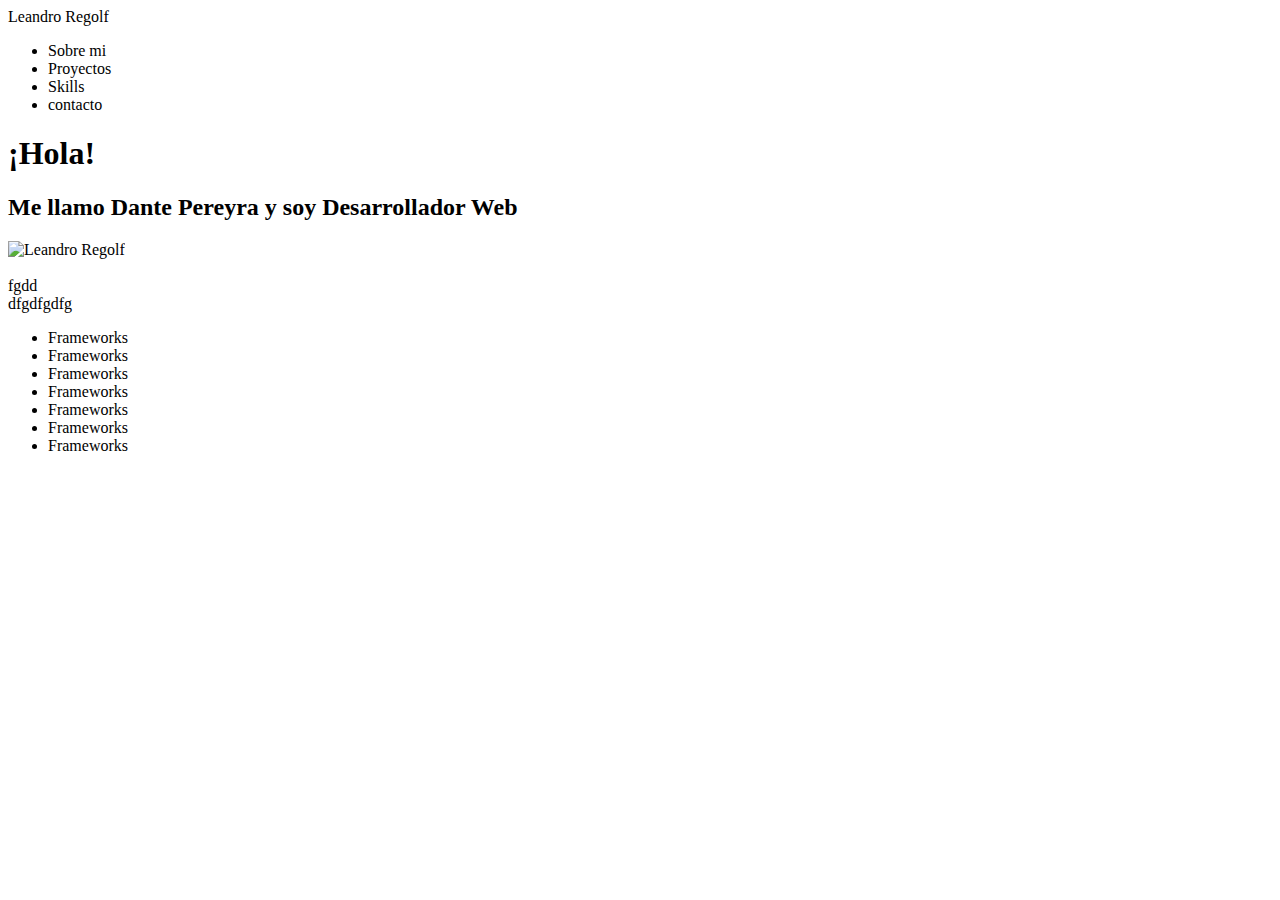
==== index.html @ 0341a490 "Estructura HTML" ====
<!DOCTYPE html>
<html lang="es-AR">
<head>
    <meta charset="UTF-8">
    <meta http-equiv="X-UA-Compatible" content="IE=edge">
    <meta name="viewport" content="width=device-width, initial-scale=1.0">
    <title>Dante Pereyra | Desarrollador Web</title>
    <meta name="description" content="Soy un Desarrollador Web con amplia experiencia en Frontend y en tecnologías como Bootstrap, Angular y React.">
    <meta property="og:title" content="Dante Pereyra | Desarrollador Web">
    <meta property="og:url" content="https://desarrolloweb.tk/" />
    <meta property="og:description" content="Soy un Desarrollador Web con amplia experiencia en Frontend y en tecnologías como Bootstrap, Angular y React.">
    <meta property="og:image" content="images/image-placeholder-300x200.png">
    <link rel="preconnect" href="https://fonts.googleapis.com">
    <link rel="preconnect" href="https://fonts.gstatic.com" crossorigin>
    <link href="https://fonts.googleapis.com/css2?family=Montserrat:ital,wght@0,300;0,400;0,700;1,400&display=swap" rel="stylesheet">
    <link rel="stylesheet" href="style.css">
</head>
<body>

<div id="contenedor">
    <div id="encabezado">
        <div id="nombre-menu">Leandro Regolf</div>
        <ul id="links">
            <li>Sobre mi</li>
            <li>Proyectos</li>
            <li>Skills</li>
            <li>contacto</li>
        </ul>
    </div>

    <header id="hero">
        <div id="saludo">
            <h1>¡Hola!</h1>
            <h2>Me llamo Dante Pereyra y soy Desarrollador Web</h2>
        </div>
        <img src="images/leandro.png" alt="Leandro Regolf" id="foto-hero">
        <div id="social-bar">
            <a href="#twitter"><img src="images/twitter.png" alt="" class="twitter"></a>
            <a href="#github"><img src="images/github.png" alt="" class="github"></a>
            <a href="#linkedin"><img src="images/linkedin.png" alt="" class="linkedin"></a>
        </div>
    </header>

    <main id="principal" >
        <div id="sobre-mi">fgdd
        </div>

        <div id="proyectos">dfgdfgdfg
        </div>

        <div id="frameworks">
            <ul>
                <li>Frameworks</li>
                <li>Frameworks</li>
                <li>Frameworks</li>
                <li>Frameworks</li>
                <li>Frameworks</li>
                <li>Frameworks</li>
                <li>Frameworks</li>
            </ul>
        </div>

        <div id="referencias">
        </div>
    </main>

    <footer id="contacto">
    </footer>
</div>

</body>
</html>
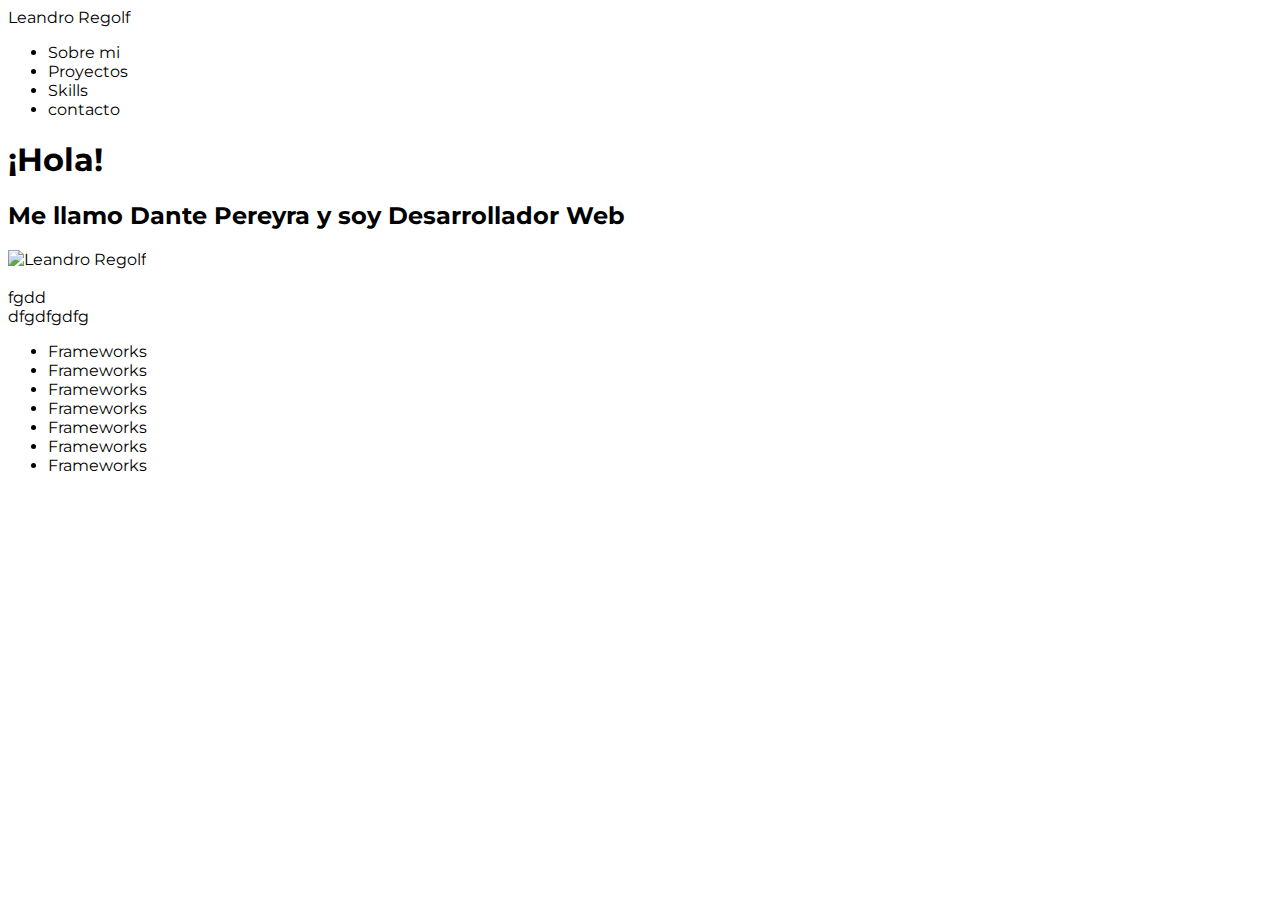
==== commit bd4e5178: "css mobile correccion" ====
--- a/index.html
+++ b/index.html
@@ -13,7 +13,7 @@
     <link rel="preconnect" href="https://fonts.googleapis.com">
     <link rel="preconnect" href="https://fonts.gstatic.com" crossorigin>
     <link href="https://fonts.googleapis.com/css2?family=Montserrat:ital,wght@0,300;0,400;0,700;1,400&display=swap" rel="stylesheet">
-    <link rel="stylesheet" href="style.css">
+    <link rel="stylesheet" href="css/mobile.css">
 </head>
 <body>
 
--- a/css/mobile.css
+++ b/css/mobile.css
@@ -0,0 +1,3 @@
+body {
+    font-family: 'Montserrat', sans-serif;
+}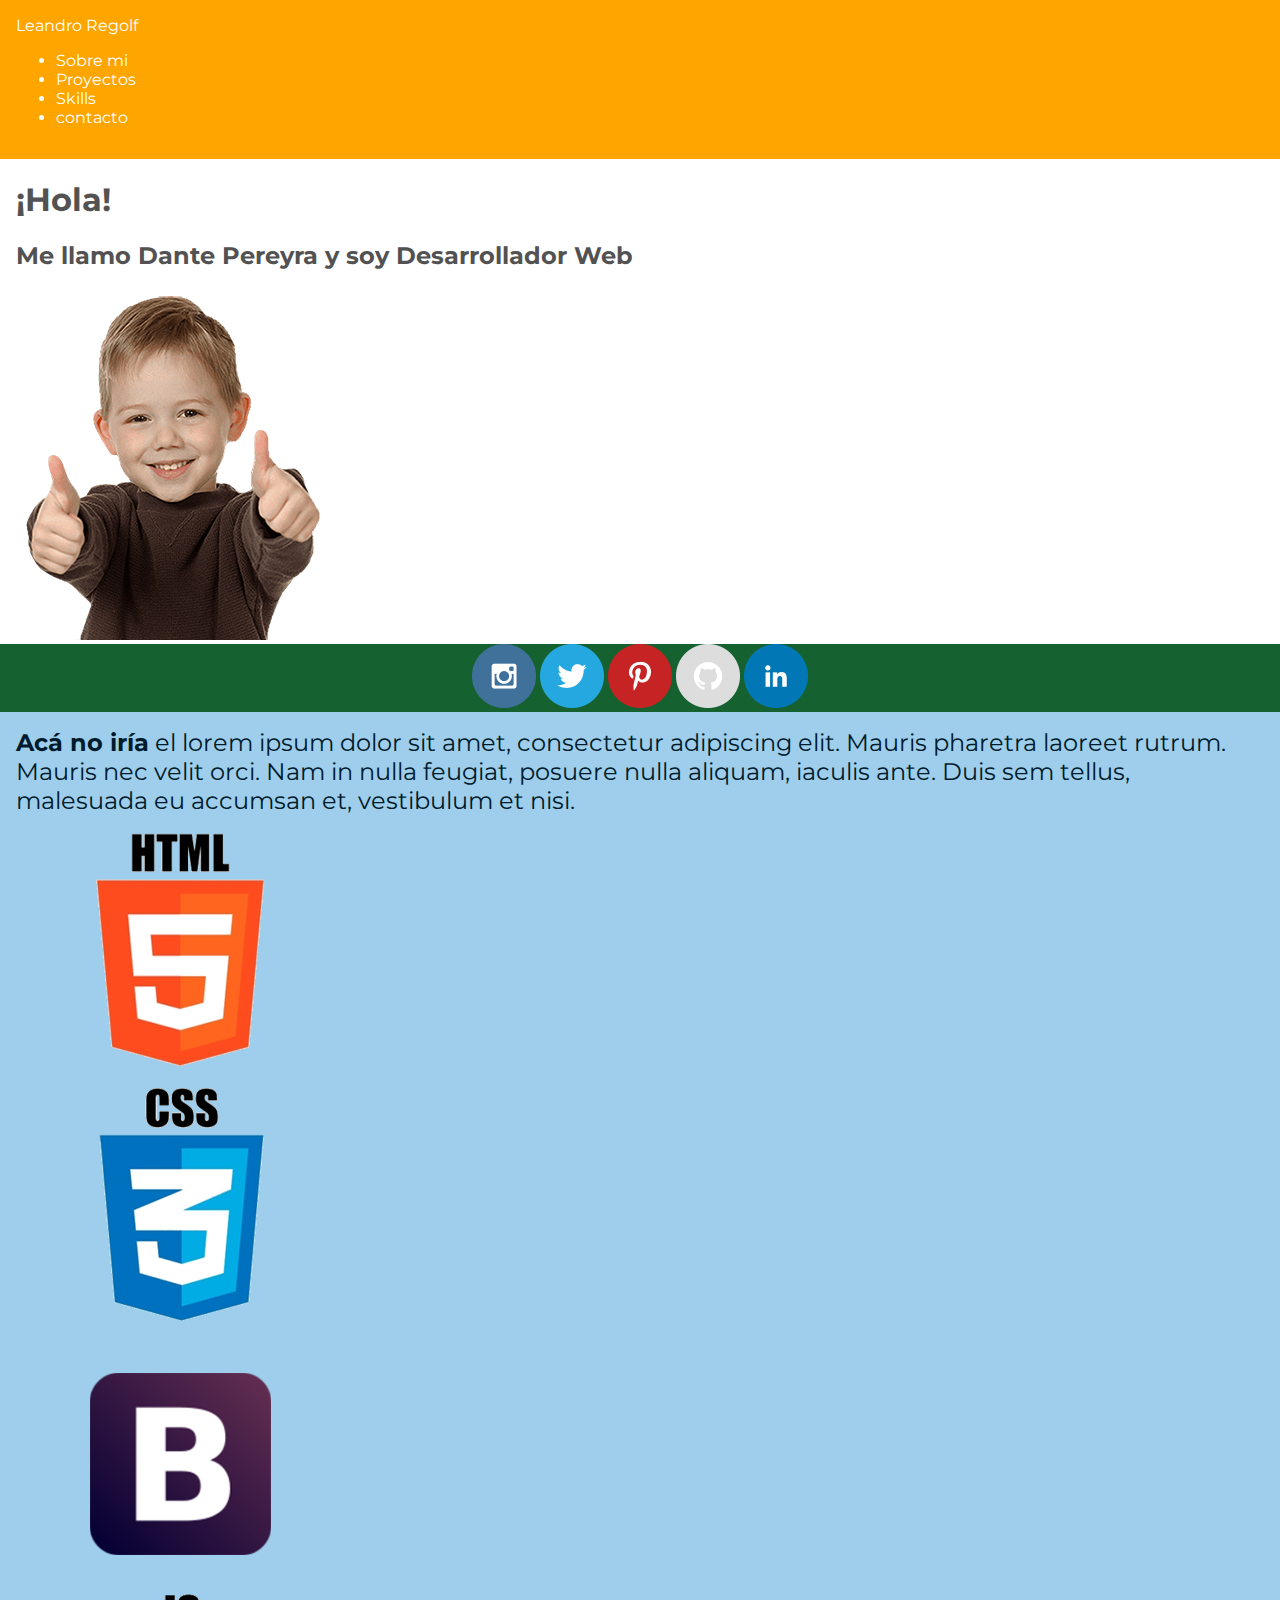
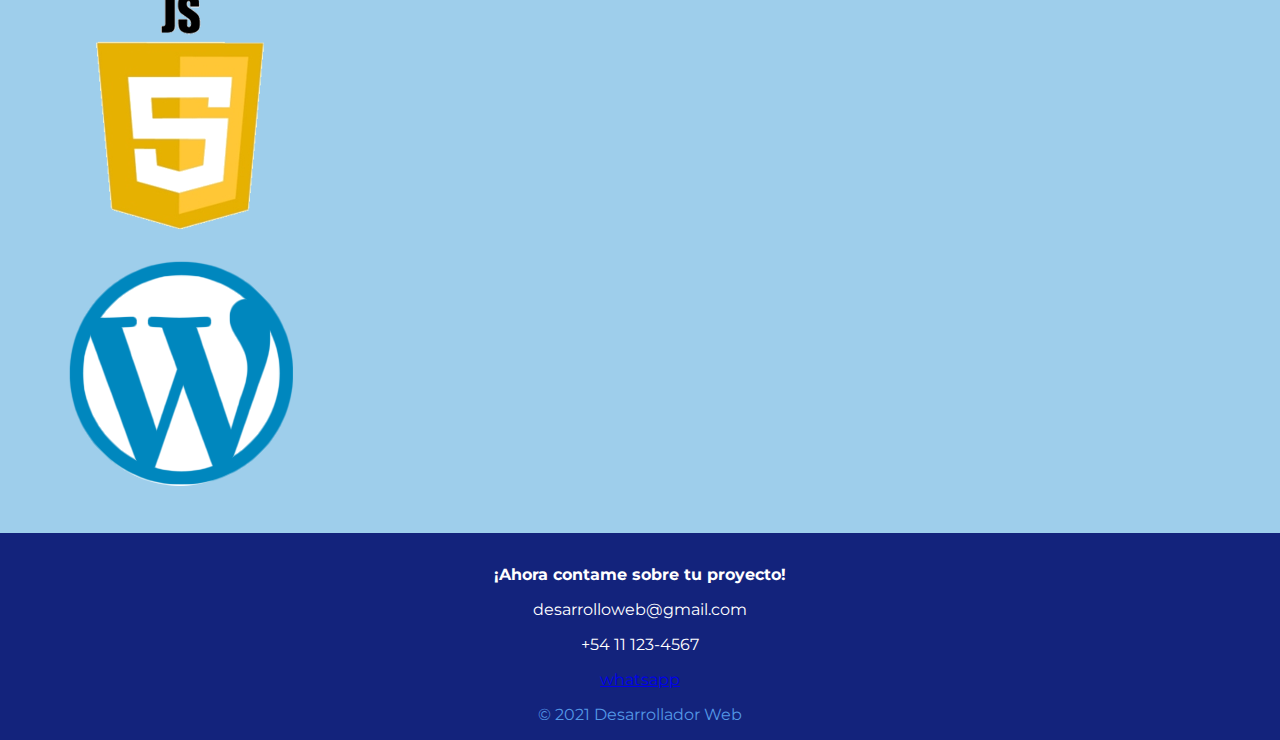
==== commit 056bb687: "iconos logos hero(nene) algo de texto en sobre-mi contacto bottom" ====
--- a/index.html
+++ b/index.html
@@ -33,30 +33,34 @@
             <h1>¡Hola!</h1>
             <h2>Me llamo Dante Pereyra y soy Desarrollador Web</h2>
         </div>
-        <img src="images/leandro.png" alt="Leandro Regolf" id="foto-hero">
+        <img src="images/hero.png" alt="Leandro Regolf" id="foto-hero">
         <div id="social-bar">
-            <a href="#twitter"><img src="images/twitter.png" alt="" class="twitter"></a>
-            <a href="#github"><img src="images/github.png" alt="" class="github"></a>
-            <a href="#linkedin"><img src="images/linkedin.png" alt="" class="linkedin"></a>
+            <a href="#github" target="_blank"><img src="images/icn_instagram.png" alt="instagram"></a>
+            <a href="#twitter" target="_blank"><img src="images/icn_twitter.png" alt="twitter"></a>
+            <a href="#pinterest" target="_blank"><img src="images/icn_pinterest.png" alt="pinterest"></a>
+            <a href="#github" target="_blank"><img src="images/icn_github.png" alt="github"></a>
+            <a href="#linkedin" target="_blank"><img src="images/icn_linkedin.png" alt="linkedin"></a>
         </div>
     </header>
 
-    <main id="principal" >
-        <div id="sobre-mi">fgdd
+    <main id="principal">
+        <div id="sobre-mi">
+            <b>Acá no iría</b> el lorem ipsum dolor sit amet, consectetur adipiscing elit.
+            Mauris pharetra laoreet rutrum. Mauris nec velit orci.
+            Nam in nulla feugiat, posuere nulla aliquam, iaculis ante.
+            Duis sem tellus, malesuada eu accumsan et, vestibulum et nisi.
         </div>
 
-        <div id="proyectos">dfgdfgdfg
+        <div id="proyectos">
         </div>
 
         <div id="frameworks">
             <ul>
-                <li>Frameworks</li>
-                <li>Frameworks</li>
-                <li>Frameworks</li>
-                <li>Frameworks</li>
-                <li>Frameworks</li>
-                <li>Frameworks</li>
-                <li>Frameworks</li>
+                <li><img src="images/lgo_html.png" alt="html"></li>
+                <li><img src="images/lgo_css.png" alt="css"></li>
+                <li><img src="images/lgo_bootstrap.png" alt="bootstrap"></li>
+                <li><img src="images/lgo_javascript.png" alt="javascript"></li>
+                <li><img src="images/lgo_wordpress.png" alt="wordpress"></li>
             </ul>
         </div>
 
@@ -65,6 +69,14 @@
     </main>
 
     <footer id="contacto">
+        <p><b>¡Ahora contame sobre tu proyecto!</b></p>
+        <p>desarrolloweb@gmail.com</p>
+        <p>+54 11 123-4567</p>
+        <p><a href="https://wa.me/54111234567" target="_blank">whatsapp</a></p>
+
+        <div id="copyright">
+            © 2021 Desarrollador Web
+        </div>
     </footer>
 </div>
 
--- a/css/mobile.css
+++ b/css/mobile.css
@@ -1,3 +1,56 @@
 body {
+    margin: 0;
     font-family: 'Montserrat', sans-serif;
+}
+
+#encabezado {
+    background: orange;
+    color: white;
+    padding: 1em;
+}
+
+#hero {
+    background: rgb(255, 255, 255);
+    color: rgb(82, 82, 82);
+}
+
+#hero.img {
+    margin: 0px;
+}
+
+#saludo {
+    padding-left: 1em;
+    padding-right: 1em;
+    padding-top: 0px;
+    padding-bottom: 0px;
+}
+
+#social-bar {
+    background: rgb(21, 97, 47);
+    text-align: center;
+}
+
+#principal {
+    background: rgb(158, 206, 235);
+    color: rgb(0, 27, 44);
+    padding: 1em;
+}
+
+#sobre-mi {
+   font-size: 1.5em;
+}
+
+#frameworks li {
+    list-style-type: none;
+}
+
+#contacto {
+    background: rgb(19, 35, 124);
+    color: white;
+    padding: 1em;
+    text-align: center;
+}
+
+#copyright {
+    color: rgb(84, 152, 230);
 }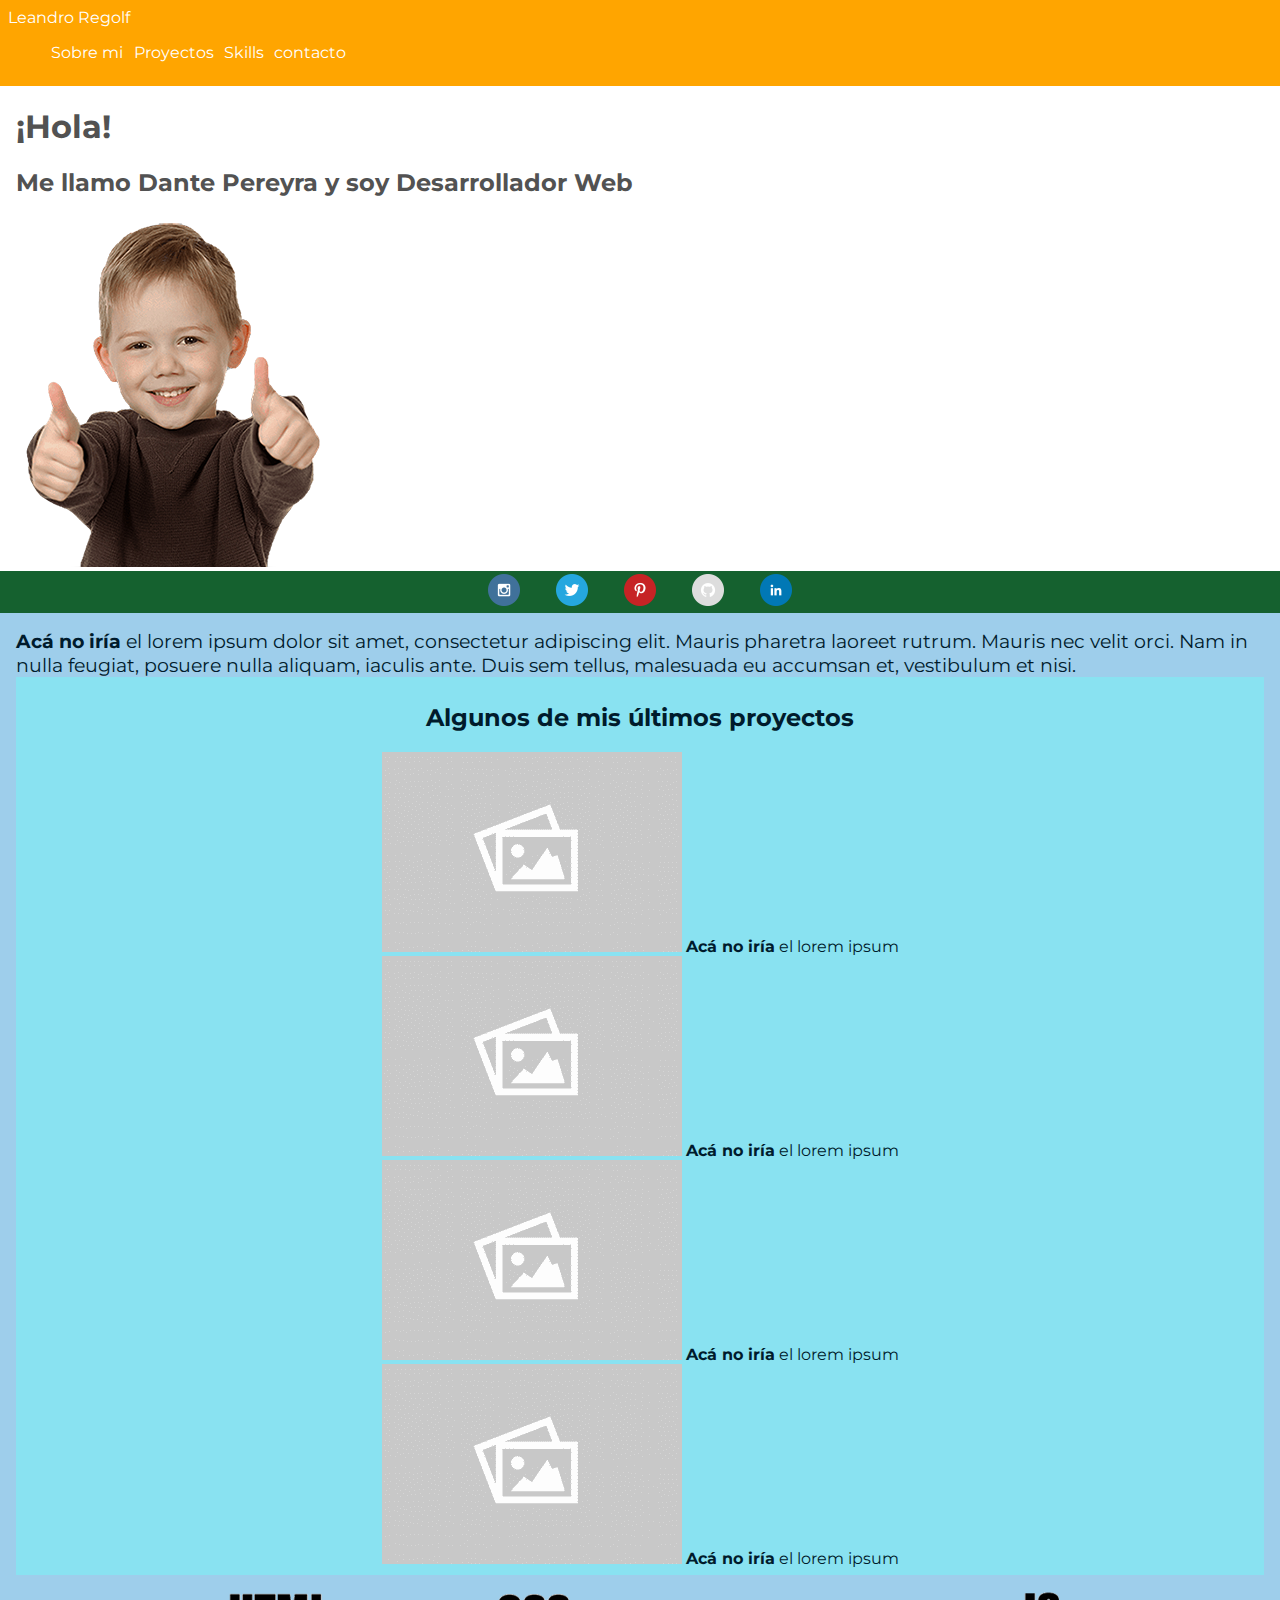
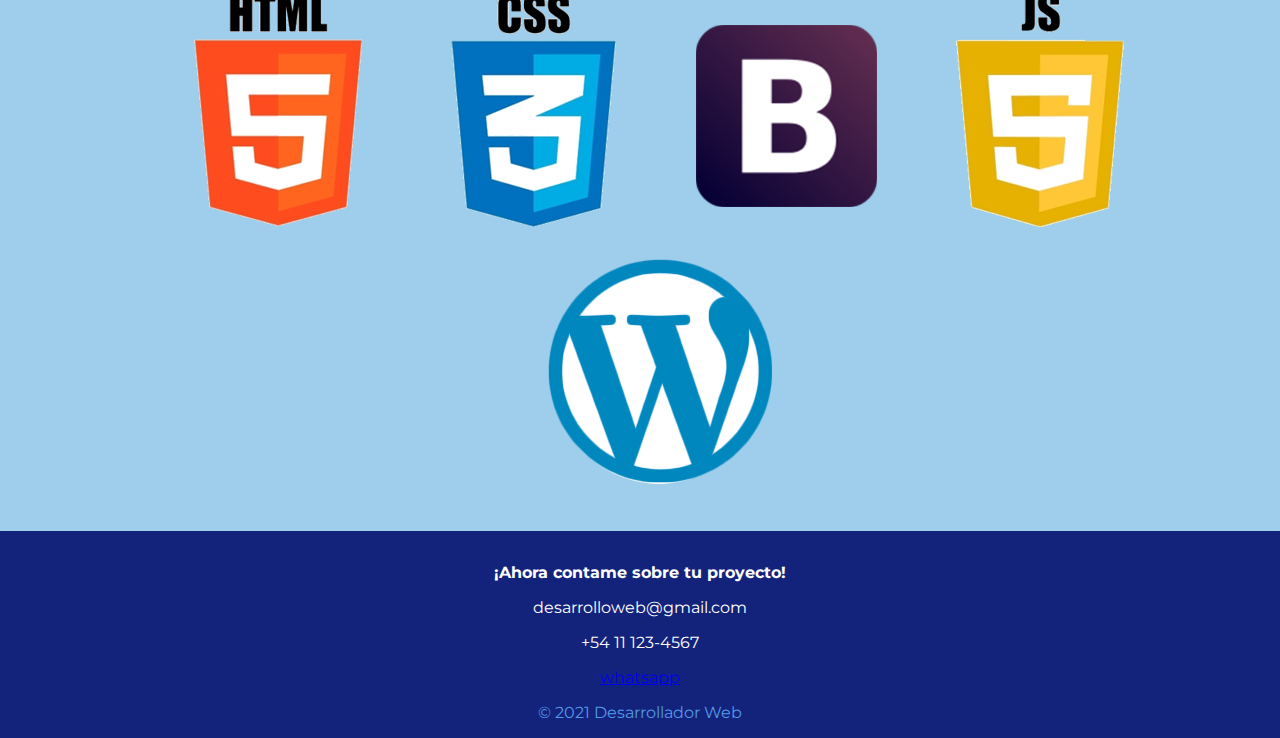
==== commit 1eefaa62: "imagenes y textos genericos en proyectos" ====
--- a/index.html
+++ b/index.html
@@ -52,6 +52,26 @@
         </div>
 
         <div id="proyectos">
+            <h2>Algunos de mis últimos proyectos</h2>
+            <div id="proyecto">
+                <img src="images/Apple.png" alt="Apple">
+                <b>Acá no iría</b> el lorem ipsum
+            </div>
+
+            <div id="proyecto">
+                <img src="images/SONY.png" alt="SONY">
+                <b>Acá no iría</b> el lorem ipsum
+            </div>
+
+            <div id="proyecto">
+                <img src="images/Disney.png" alt="Disney">
+                <b>Acá no iría</b> el lorem ipsum
+            </div>
+
+            <div id="proyecto">
+                <img src="images/AngeloPaolo.png" alt="AngeloPaolo">
+                <b>Acá no iría</b> el lorem ipsum
+            </div>
         </div>
 
         <div id="frameworks">
--- a/css/mobile.css
+++ b/css/mobile.css
@@ -6,7 +6,14 @@
 #encabezado {
     background: orange;
     color: white;
-    padding: 1em;
+    padding: 0.5em;
+}
+
+#encabezado li {
+    display: inline;
+    list-style-type: none;
+    padding-right: 0.2em;
+    padding-left: 0.2em;
 }
 
 #hero {
@@ -28,6 +35,13 @@
 #social-bar {
     background: rgb(21, 97, 47);
     text-align: center;
+    padding: 0.2em;
+}
+
+#social-bar img{
+    height: 2em;
+    padding-left: 1em;
+    padding-right: 1em;
 }
 
 #principal {
@@ -37,10 +51,21 @@
 }
 
 #sobre-mi {
-   font-size: 1.5em;
+   font-size: 1.2em;
+}
+
+#proyectos {
+    background: rgb(137, 226, 241);
+    padding: 0.4em;
+    text-align: center;
+}
+
+#frameworks {
+    text-align: center;
 }
 
 #frameworks li {
+    display: inline;
     list-style-type: none;
 }
 
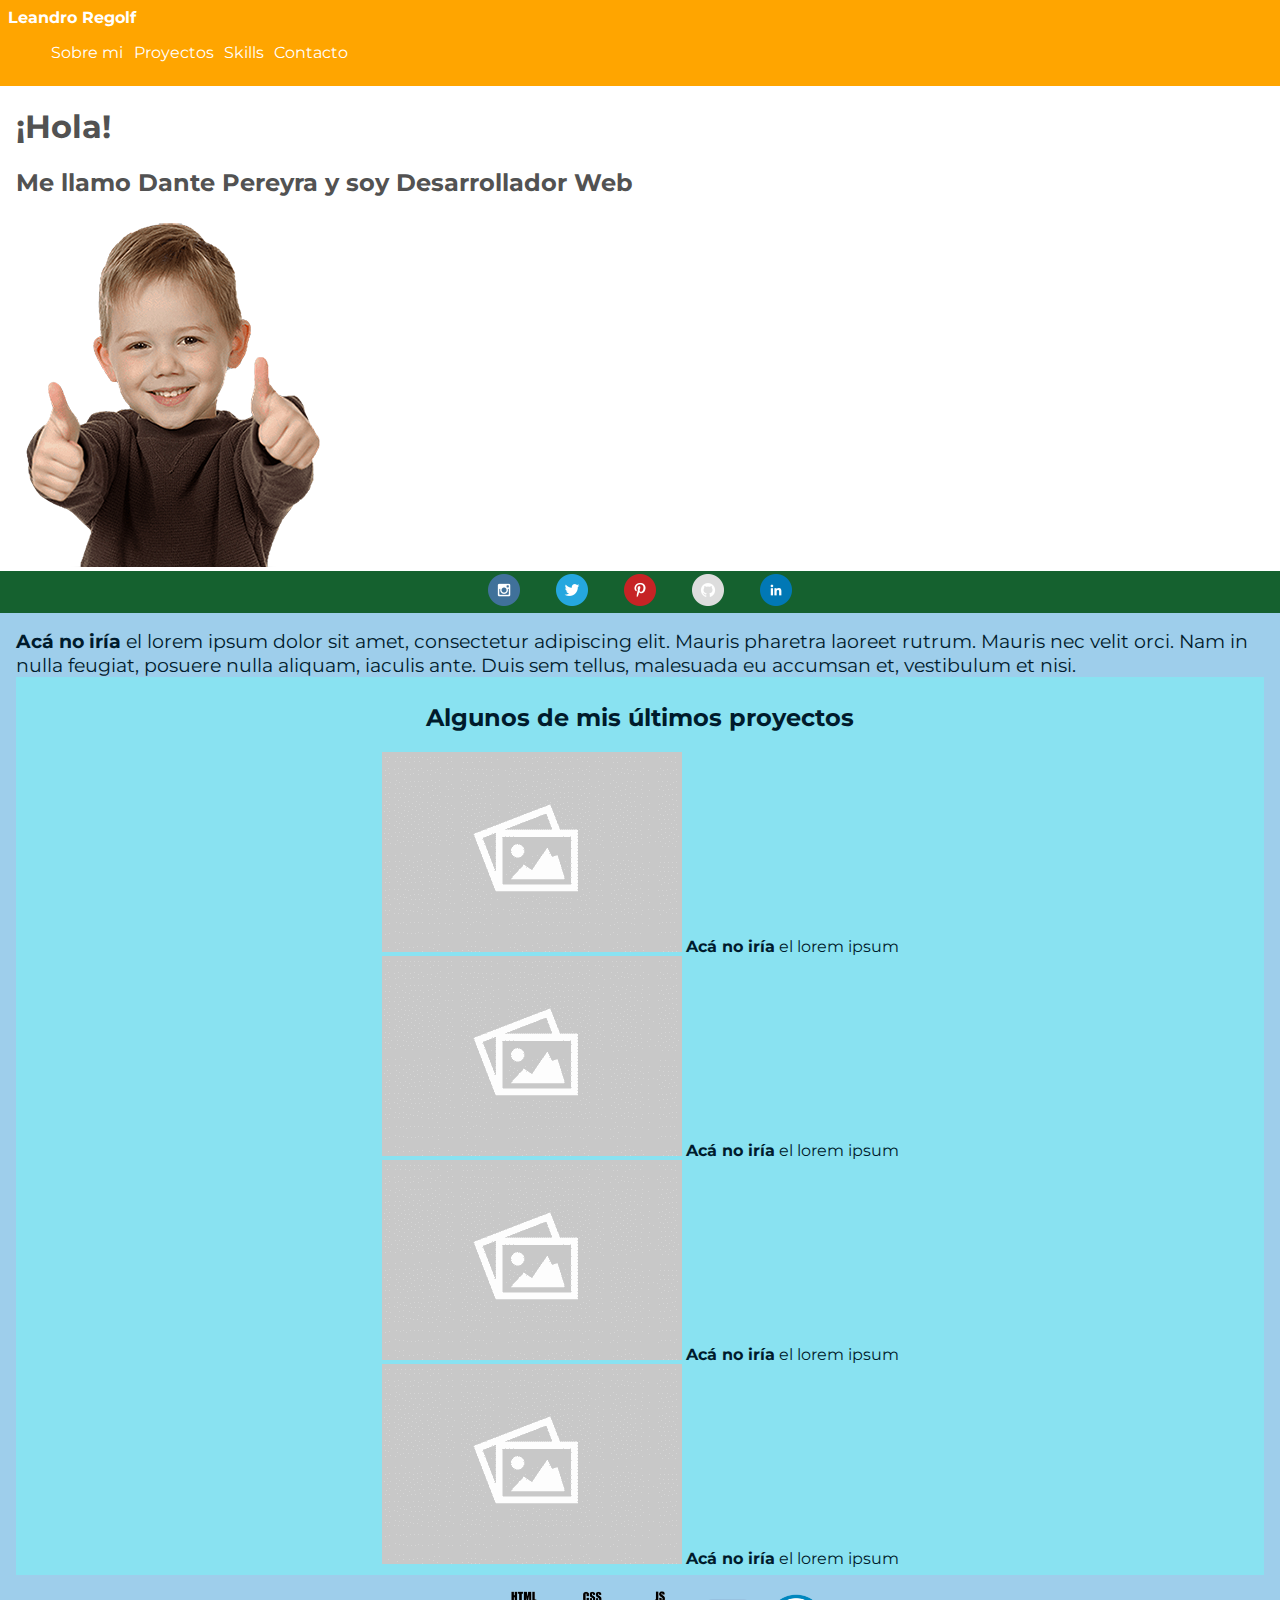
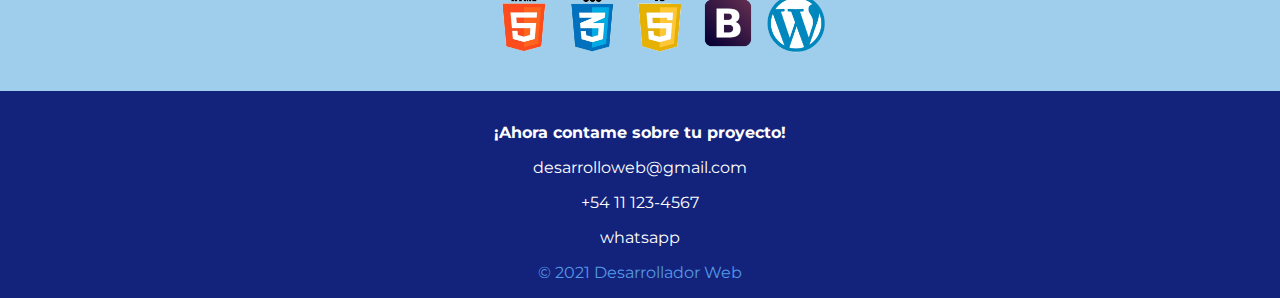
==== commit 9507021b: "algunos links mas con anchors /" ====
--- a/index.html
+++ b/index.html
@@ -19,12 +19,12 @@
 
 <div id="contenedor">
     <div id="encabezado">
-        <div id="nombre-menu">Leandro Regolf</div>
+        <div id="nombre-menu"><b>Leandro Regolf</b></div>
         <ul id="links">
-            <li>Sobre mi</li>
-            <li>Proyectos</li>
-            <li>Skills</li>
-            <li>contacto</li>
+            <li><a href="#sobre-mi">Sobre mi</a></li>
+            <li><a href="#proyectos">Proyectos</a></li>
+            <li><a href="#frameworks">Skills</a></li>
+            <li><a href="#contacto">Contacto</a></li>
         </ul>
     </div>
 
@@ -78,8 +78,8 @@
             <ul>
                 <li><img src="images/lgo_html.png" alt="html"></li>
                 <li><img src="images/lgo_css.png" alt="css"></li>
+                <li><img src="images/lgo_javascript.png" alt="javascript"></li>
                 <li><img src="images/lgo_bootstrap.png" alt="bootstrap"></li>
-                <li><img src="images/lgo_javascript.png" alt="javascript"></li>
                 <li><img src="images/lgo_wordpress.png" alt="wordpress"></li>
             </ul>
         </div>
--- a/css/mobile.css
+++ b/css/mobile.css
@@ -14,6 +14,11 @@
     list-style-type: none;
     padding-right: 0.2em;
     padding-left: 0.2em;
+}
+
+#encabezado a, a:link, a:visited {
+    color: white;
+    text-decoration: none;
 }
 
 #hero {
@@ -69,6 +74,10 @@
     list-style-type: none;
 }
 
+#frameworks li img {
+    height: 4em;
+}
+
 #contacto {
     background: rgb(19, 35, 124);
     color: white;
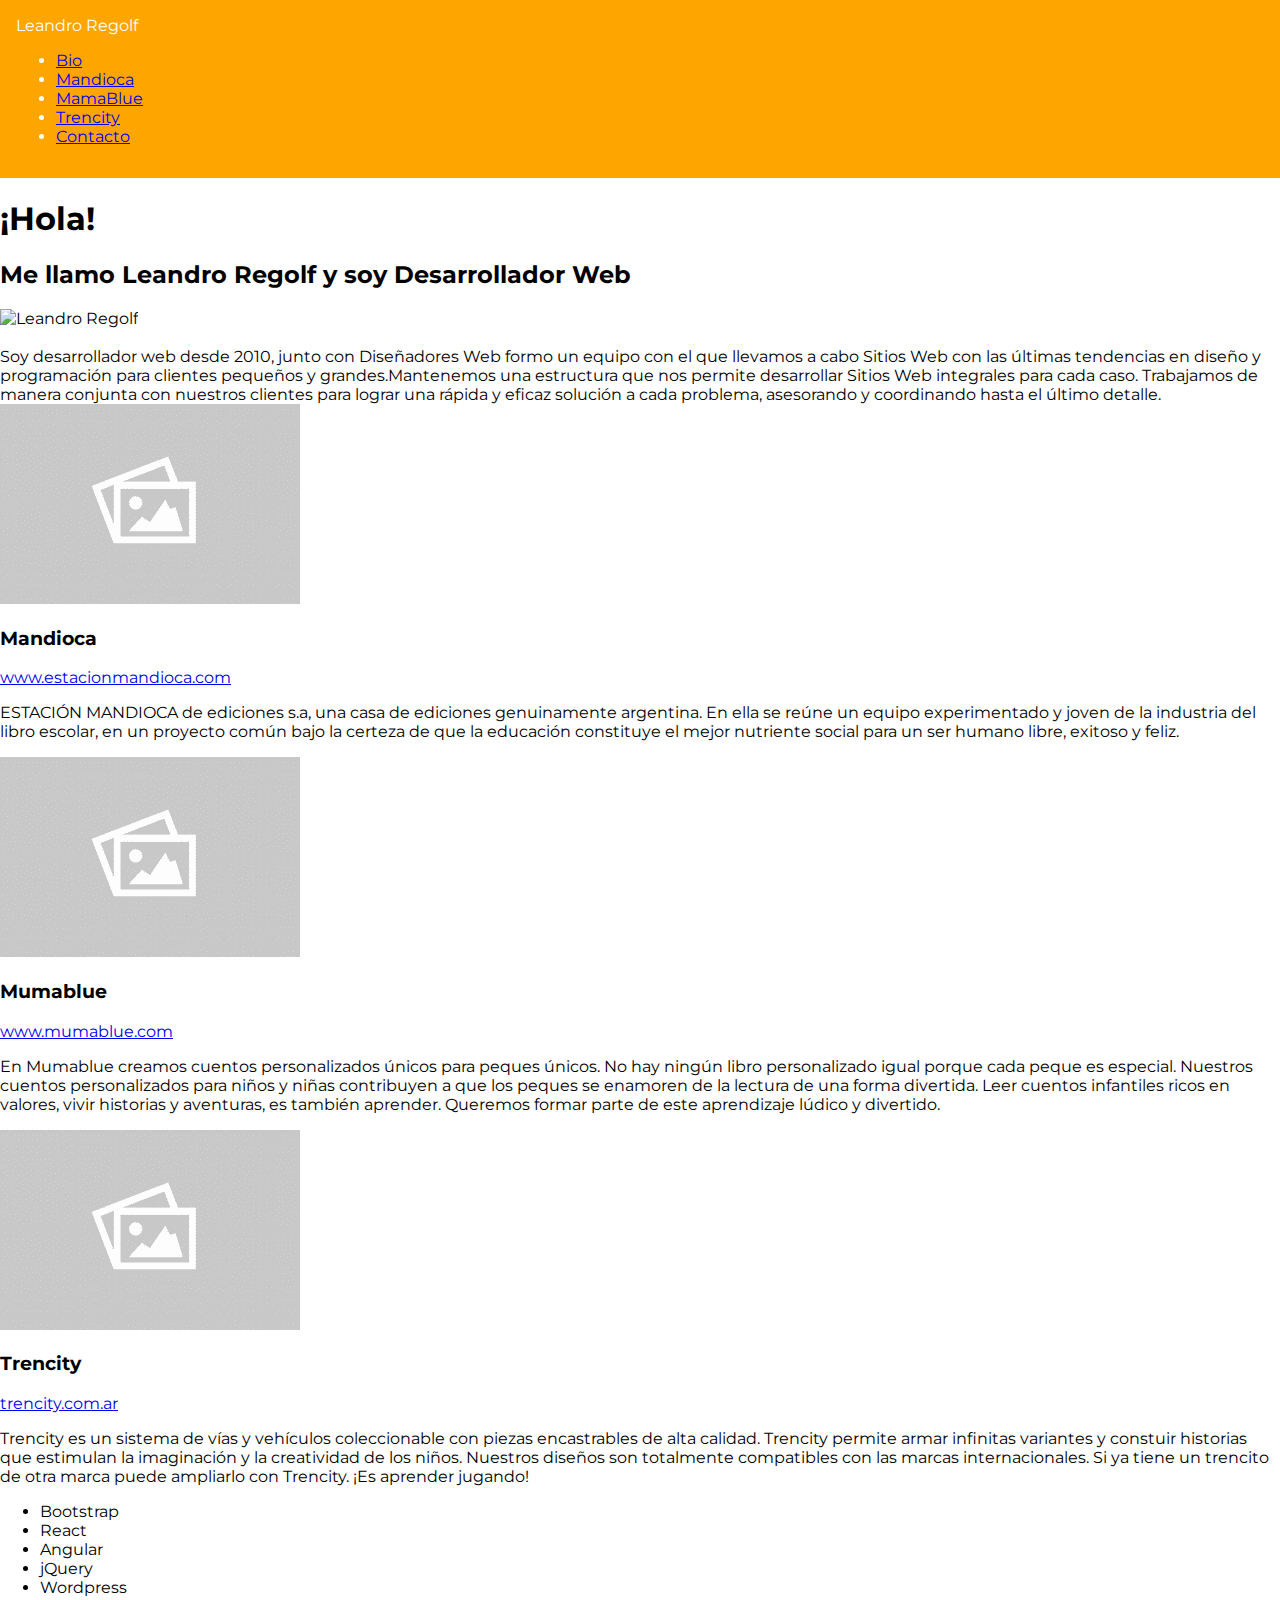
==== commit 0fe8eaf8: "Contenido - CSS integrado style" ====
--- a/index.html
+++ b/index.html
@@ -6,24 +6,32 @@
     <meta name="viewport" content="width=device-width, initial-scale=1.0">
     <title>Dante Pereyra | Desarrollador Web</title>
     <meta name="description" content="Soy un Desarrollador Web con amplia experiencia en Frontend y en tecnologías como Bootstrap, Angular y React.">
-    <meta property="og:title" content="Dante Pereyra | Desarrollador Web">
-    <meta property="og:url" content="https://desarrolloweb.tk/" />
-    <meta property="og:description" content="Soy un Desarrollador Web con amplia experiencia en Frontend y en tecnologías como Bootstrap, Angular y React.">
-    <meta property="og:image" content="images/image-placeholder-300x200.png">
     <link rel="preconnect" href="https://fonts.googleapis.com">
     <link rel="preconnect" href="https://fonts.gstatic.com" crossorigin>
     <link href="https://fonts.googleapis.com/css2?family=Montserrat:ital,wght@0,300;0,400;0,700;1,400&display=swap" rel="stylesheet">
-    <link rel="stylesheet" href="css/mobile.css">
+    <style>
+        body {
+            margin: 0;
+            font-family: 'Montserrat', sans-serif;
+        }
+
+        #encabezado {
+            background: orange;
+            color: white;
+            padding: 1em;
+        }
+    </style>
 </head>
 <body>
 
 <div id="contenedor">
     <div id="encabezado">
-        <div id="nombre-menu"><b>Leandro Regolf</b></div>
+        <div id="nombre-menu">Leandro Regolf</div>
         <ul id="links">
-            <li><a href="#sobre-mi">Sobre mi</a></li>
-            <li><a href="#proyectos">Proyectos</a></li>
-            <li><a href="#frameworks">Skills</a></li>
+            <li><a href="#sobre-mi">Bio</a></li>
+            <li><a href="#mandioca">Mandioca</a></li>
+            <li><a href="#mamablue">MamaBlue</a></li>
+            <li><a href="#trencity">Trencity</a></li>
             <li><a href="#contacto">Contacto</a></li>
         </ul>
     </div>
@@ -31,72 +39,75 @@
     <header id="hero">
         <div id="saludo">
             <h1>¡Hola!</h1>
-            <h2>Me llamo Dante Pereyra y soy Desarrollador Web</h2>
+            <h2>Me llamo Leandro Regolf y soy Desarrollador Web</h2>
         </div>
-        <img src="images/hero.png" alt="Leandro Regolf" id="foto-hero">
+        <img src="images/leandro.png" alt="Leandro Regolf" id="foto-hero">
         <div id="social-bar">
-            <a href="#github" target="_blank"><img src="images/icn_instagram.png" alt="instagram"></a>
-            <a href="#twitter" target="_blank"><img src="images/icn_twitter.png" alt="twitter"></a>
-            <a href="#pinterest" target="_blank"><img src="images/icn_pinterest.png" alt="pinterest"></a>
-            <a href="#github" target="_blank"><img src="images/icn_github.png" alt="github"></a>
-            <a href="#linkedin" target="_blank"><img src="images/icn_linkedin.png" alt="linkedin"></a>
+            <a href="#twitter"><img src="images/twitter.png" alt="" class="twitter"></a>
+            <a href="#github"><img src="images/github.png" alt="" class="github"></a>
+            <a href="#linkedin"><img src="images/linkedin.png" alt="" class="linkedin"></a>
         </div>
     </header>
 
-    <main id="principal">
+    <main id="principal" >
         <div id="sobre-mi">
-            <b>Acá no iría</b> el lorem ipsum dolor sit amet, consectetur adipiscing elit.
-            Mauris pharetra laoreet rutrum. Mauris nec velit orci.
-            Nam in nulla feugiat, posuere nulla aliquam, iaculis ante.
-            Duis sem tellus, malesuada eu accumsan et, vestibulum et nisi.
+            Soy desarrollador web desde 2010, junto con Diseñadores Web formo un equipo con el que llevamos a cabo Sitios Web
+            con las últimas tendencias en diseño y programación para clientes pequeños y grandes.Mantenemos una estructura
+            que nos permite desarrollar Sitios Web integrales para cada caso. Trabajamos de manera conjunta con nuestros
+            clientes para lograr una rápida y eficaz solución a cada problema, asesorando y coordinando hasta el último detalle.
         </div>
 
-        <div id="proyectos">
-            <h2>Algunos de mis últimos proyectos</h2>
-            <div id="proyecto">
-                <img src="images/Apple.png" alt="Apple">
-                <b>Acá no iría</b> el lorem ipsum
+        <main id="proyectos">
+            <div class="proyecto" id="mandioca">
+                <img src="images/image-placeholder-300x200.png" alt="">
+                <div class="descripcion">
+                    <h3>Mandioca</h3>
+                    <a href="http://www.estacionmandioca.com/">www.estacionmandioca.com</a>
+                    <p>ESTACIÓN MANDIOCA de ediciones s.a, una casa de ediciones genuinamente argentina. En ella se reúne un equipo
+                        experimentado y joven de la industria del libro escolar, en un proyecto común bajo la certeza de que la
+                        educación constituye el mejor nutriente social para un ser humano libre, exitoso y feliz.</p>
+                </div>
             </div>
+            <div class="proyecto" id="mamablue">
+                <img src="images/image-placeholder-300x200.png" alt="">
+                <div class="descripcion">
+                    <h3>Mumablue</h3>
+                    <a href="https://www.mumablue.com/">www.mumablue.com</a>
+                    <p>En Mumablue creamos cuentos personalizados únicos para peques únicos. No hay ningún libro personalizado igual
+                        porque cada peque es especial. Nuestros cuentos personalizados para niños y niñas contribuyen a que los peques
+                        se enamoren de la lectura de una forma divertida. Leer cuentos infantiles ricos en valores, vivir historias y
+                        aventuras, es también aprender. Queremos formar parte de este aprendizaje lúdico y divertido.
+                </div>
+            </div>
+            <div class="proyecto" id="trencity">
+                <img src="images/image-placeholder-300x200.png" alt="">
+                <div class="descripcion">
+                    <h3>Trencity</h3>
+                    <a href="http://trencity.com.ar/">trencity.com.ar</a>
+                    <p>Trencity es un sistema de vías y vehículos coleccionable con piezas encastrables de alta calidad. Trencity
+                        permite armar infinitas variantes y constuir historias que estimulan la imaginación y la creatividad de los niños.
+                        Nuestros diseños son totalmente compatibles con las marcas internacionales. Si ya tiene un trencito de otra marca
+                        puede ampliarlo con Trencity. ¡Es aprender jugando!</p>
+                </div>
+            </div>
+        </main>
 
-            <div id="proyecto">
-                <img src="images/SONY.png" alt="SONY">
-                <b>Acá no iría</b> el lorem ipsum
-            </div>
-
-            <div id="proyecto">
-                <img src="images/Disney.png" alt="Disney">
-                <b>Acá no iría</b> el lorem ipsum
-            </div>
-
-            <div id="proyecto">
-                <img src="images/AngeloPaolo.png" alt="AngeloPaolo">
-                <b>Acá no iría</b> el lorem ipsum
-            </div>
-        </div>
-
-        <div id="frameworks">
+        <aside id="frameworks">
             <ul>
-                <li><img src="images/lgo_html.png" alt="html"></li>
-                <li><img src="images/lgo_css.png" alt="css"></li>
-                <li><img src="images/lgo_javascript.png" alt="javascript"></li>
-                <li><img src="images/lgo_bootstrap.png" alt="bootstrap"></li>
-                <li><img src="images/lgo_wordpress.png" alt="wordpress"></li>
+                <li class="framework bootstrap">Bootstrap</li>
+                <li class="framework react">React</li>
+                <li class="framework angular">Angular</li>
+                <li class="framework jquery">jQuery</li>
+                <li class="framework wordpress">Wordpress</li>
+                <li class="framework django">Django</li>
             </ul>
-        </div>
+        </aside>
 
         <div id="referencias">
         </div>
     </main>
 
     <footer id="contacto">
-        <p><b>¡Ahora contame sobre tu proyecto!</b></p>
-        <p>desarrolloweb@gmail.com</p>
-        <p>+54 11 123-4567</p>
-        <p><a href="https://wa.me/54111234567" target="_blank">whatsapp</a></p>
-
-        <div id="copyright">
-            © 2021 Desarrollador Web
-        </div>
     </footer>
 </div>
 
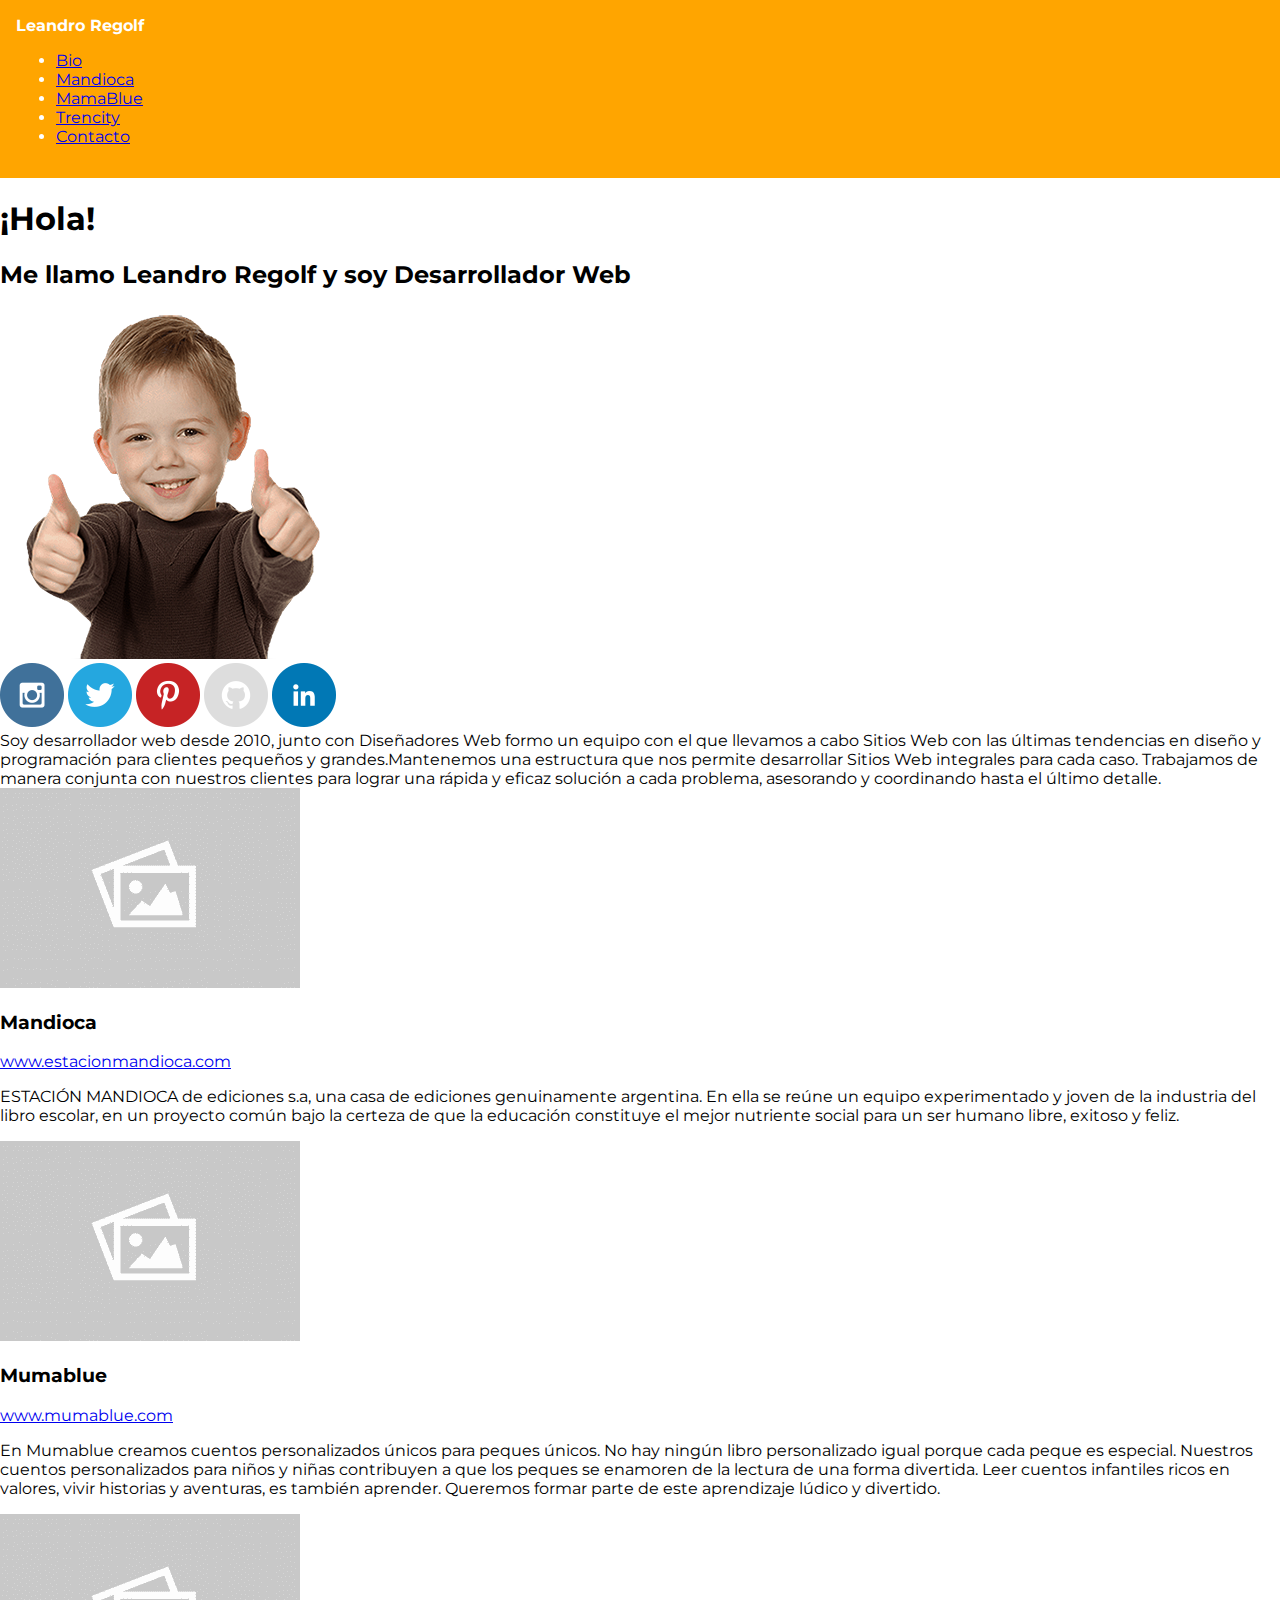
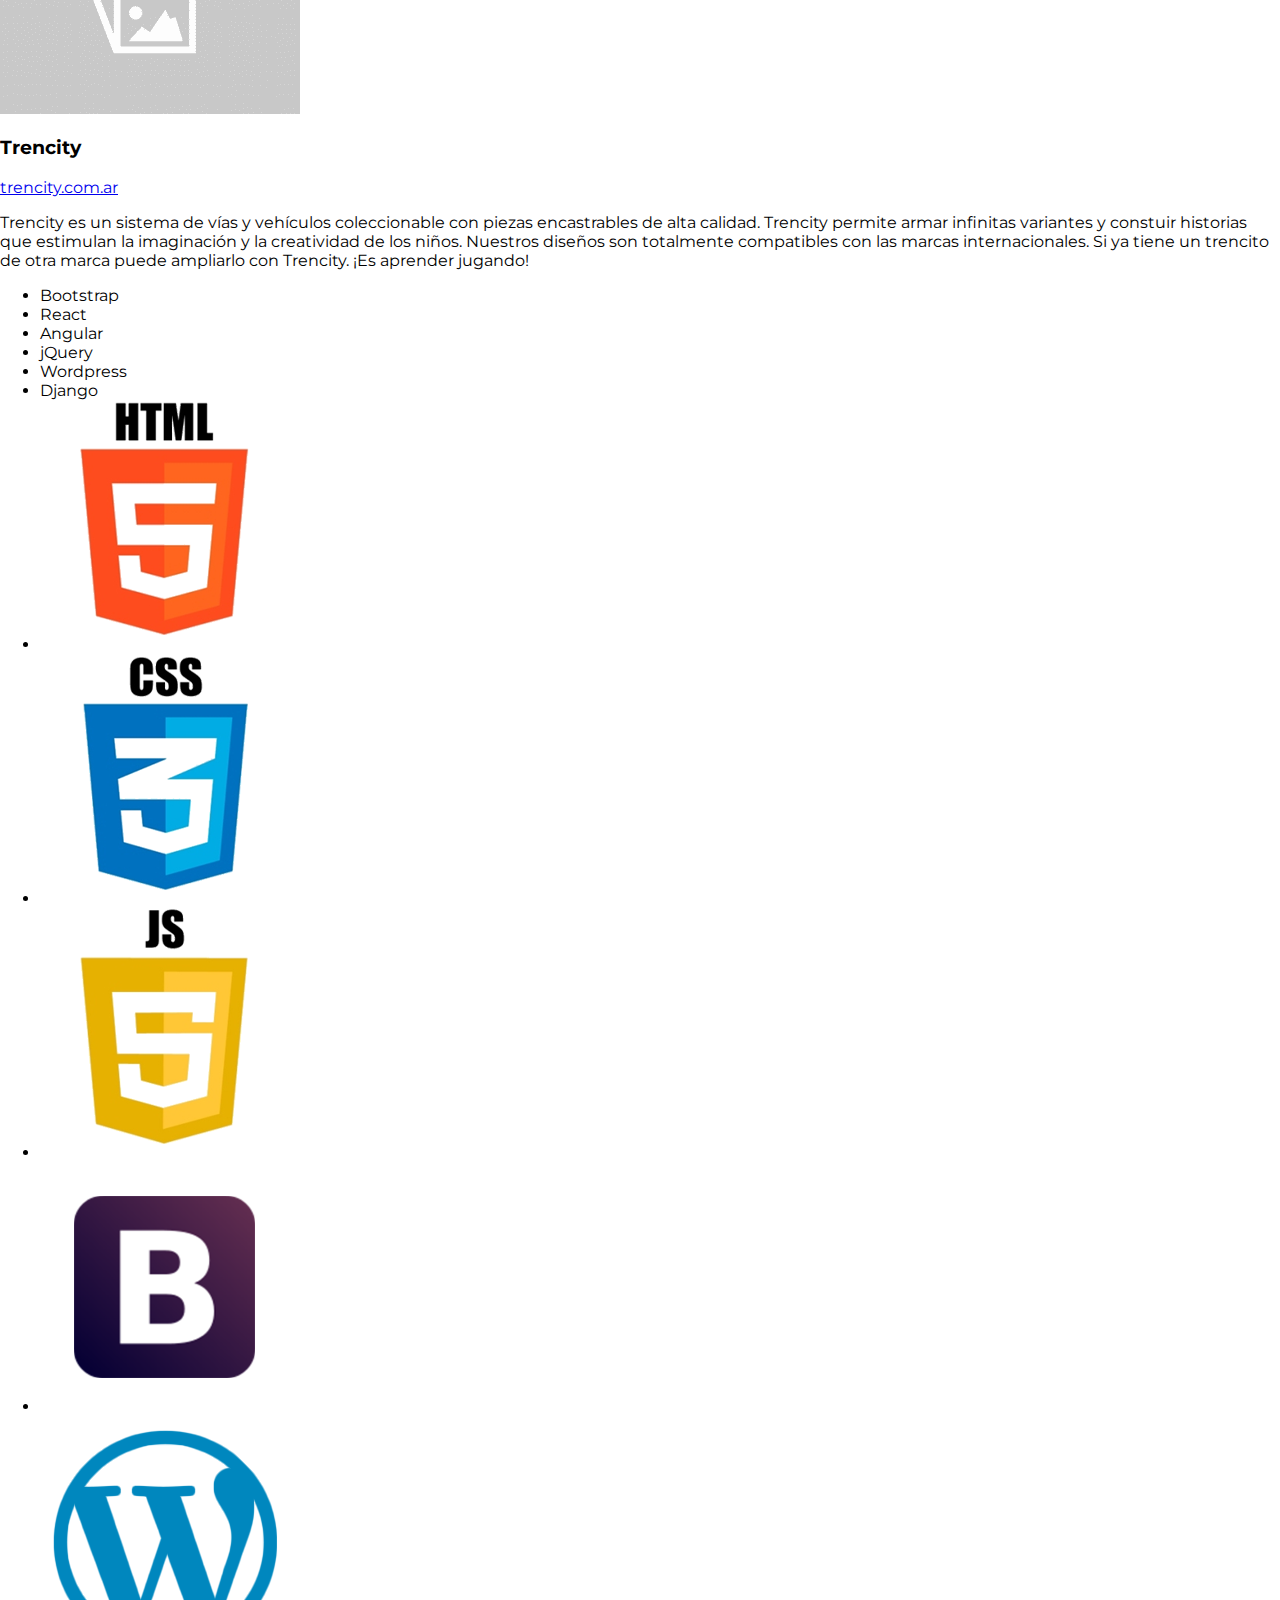
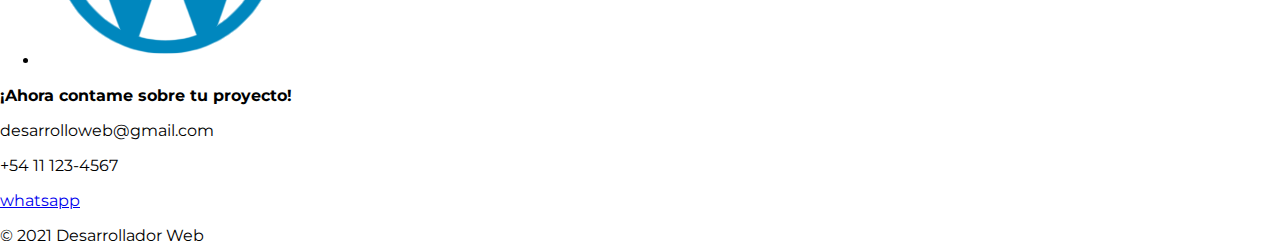
==== commit 386d377e: "Merge branch 'main' of dantegt/TUPLabComII-Grupo5" ====
--- a/index.html
+++ b/index.html
@@ -26,7 +26,7 @@
 
 <div id="contenedor">
     <div id="encabezado">
-        <div id="nombre-menu">Leandro Regolf</div>
+        <div id="nombre-menu"><b>Leandro Regolf</b></div>
         <ul id="links">
             <li><a href="#sobre-mi">Bio</a></li>
             <li><a href="#mandioca">Mandioca</a></li>
@@ -41,11 +41,13 @@
             <h1>¡Hola!</h1>
             <h2>Me llamo Leandro Regolf y soy Desarrollador Web</h2>
         </div>
-        <img src="images/leandro.png" alt="Leandro Regolf" id="foto-hero">
+        <img src="images/hero.png" alt="Leandro Regolf" id="foto-hero">
         <div id="social-bar">
-            <a href="#twitter"><img src="images/twitter.png" alt="" class="twitter"></a>
-            <a href="#github"><img src="images/github.png" alt="" class="github"></a>
-            <a href="#linkedin"><img src="images/linkedin.png" alt="" class="linkedin"></a>
+            <a href="#github" target="_blank"><img src="images/icn_instagram.png" alt="instagram"></a>
+            <a href="#twitter" target="_blank"><img src="images/icn_twitter.png" alt="twitter"></a>
+            <a href="#pinterest" target="_blank"><img src="images/icn_pinterest.png" alt="pinterest"></a>
+            <a href="#github" target="_blank"><img src="images/icn_github.png" alt="github"></a>
+            <a href="#linkedin" target="_blank"><img src="images/icn_linkedin.png" alt="linkedin"></a>
         </div>
     </header>
 
@@ -100,6 +102,11 @@
                 <li class="framework jquery">jQuery</li>
                 <li class="framework wordpress">Wordpress</li>
                 <li class="framework django">Django</li>
+                <li><img src="images/lgo_html.png" alt="html"></li>
+                <li><img src="images/lgo_css.png" alt="css"></li>
+                <li><img src="images/lgo_javascript.png" alt="javascript"></li>
+                <li><img src="images/lgo_bootstrap.png" alt="bootstrap"></li>
+                <li><img src="images/lgo_wordpress.png" alt="wordpress"></li>
             </ul>
         </aside>
 
@@ -108,6 +115,14 @@
     </main>
 
     <footer id="contacto">
+        <p><b>¡Ahora contame sobre tu proyecto!</b></p>
+        <p>desarrolloweb@gmail.com</p>
+        <p>+54 11 123-4567</p>
+        <p><a href="https://wa.me/54111234567" target="_blank">whatsapp</a></p>
+
+        <div id="copyright">
+            © 2021 Desarrollador Web
+        </div>
     </footer>
 </div>
 
